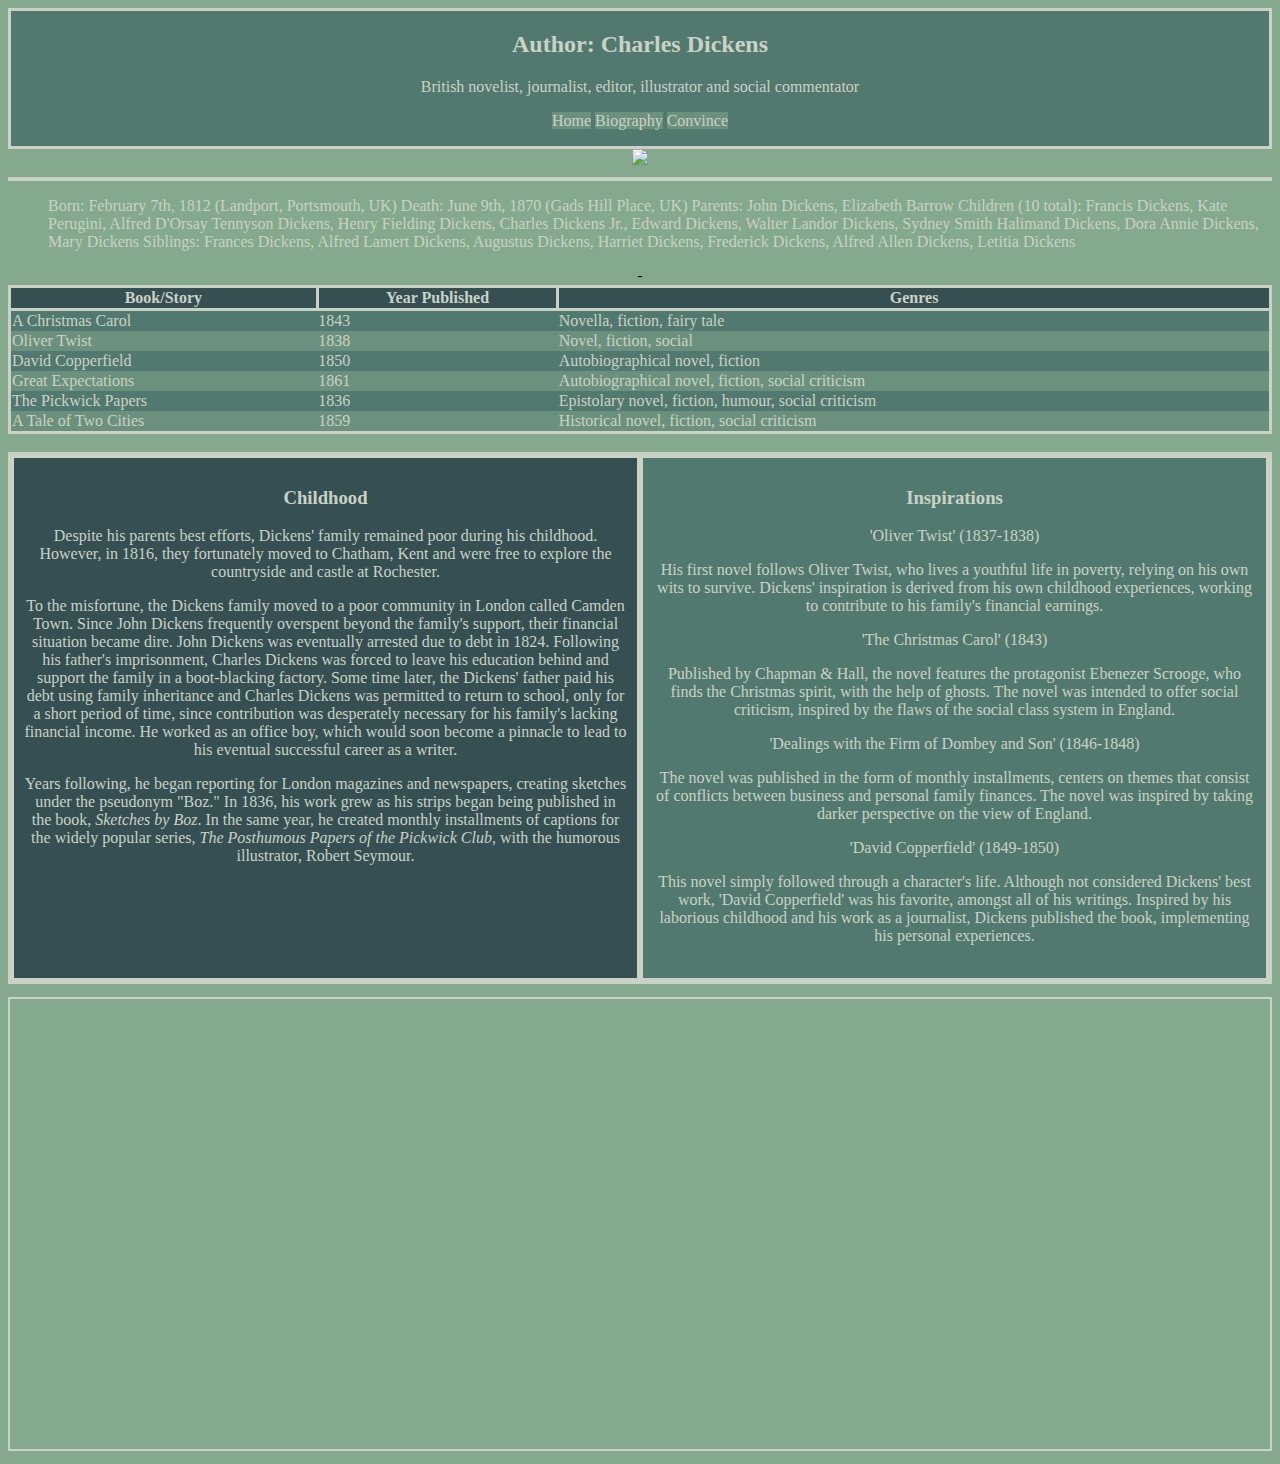
==== authorcharlesdickens.html @ f03b02b5 "Update authorcharlesdickens.html" ====
<!DOCTYPE html>
<html lang="en">
<head>
  <meta charset="UTF-8">
  <meta name="viewport" content="width=device-width, initial-scale=1">
  <title>Charles Dickens Bio</title>
</head>
  <center>
    <div>
    <h2>Author: Charles Dickens</h2>
      <p>British novelist, journalist, editor, illustrator and social commentator</p>
      <ul{text-align: center>
  <li><a href="index.html">Home</a></li>
  <li><a href="authorcharlesdickens.html">Biography</a></li>
  <li><a href="convince/main.html">Convince</a></li>
    </ul>
      <p></p>
    </div>
    <img src="https://i2.wp.com/www.dougsmethodsofsavingmoney.com/wp-content/uploads/2015/05/charles_dickens2.png?resize=278%2C299" img>
    <hr>
  </center>
<body>
   <ul class= overview>
      <li>Born: February 7th, 1812 (Landport, Portsmouth, UK)</li>
      <li>Death: June 9th, 1870 (Gads Hill Place, UK)</li>
      <li>Parents: John Dickens, Elizabeth Barrow</li>
      <li>Children (10 total): Francis Dickens, Kate Perugini, Alfred D'Orsay Tennyson Dickens, Henry Fielding Dickens, Charles Dickens Jr., Edward Dickens, Walter Landor Dickens, Sydney Smith Halimand Dickens, Dora Annie Dickens, Mary Dickens</li>
      <li>Siblings: Frances Dickens, Alfred Lamert Dickens, Augustus Dickens, Harriet Dickens, Frederick Dickens, Alfred Allen Dickens, Letitia Dickens
  </ul>
  <center>
   <table>
     <tr>
       <th>Book/Story</th>
       <th>Year Published</th>
       <th>Genres</th>
     </tr>
     <tr>
       <td>A Christmas Carol</td>
       <td>1843</td>-
       <td>Novella, fiction, fairy tale</td>
     </tr>
     <tr>
       <td>Oliver Twist</td>
       <td>1838</td>
       <td>Novel, fiction, social</td> 
     </tr>
       <td>David Copperfield</td>
       <td>1850</td>
       <td>Autobiographical novel, fiction</td>
     </tr>
     <tr>
       <td>Great Expectations</td> 
       <td>1861</td>
       <td>Autobiographical novel, fiction, social criticism</td>
    </tr>
    <tr>
      <td>The Pickwick Papers</td>
      <td>1836</td>
      <td>Epistolary novel, fiction, humour, social criticism</td>
    </tr>
    <tr>
      <td>A Tale of Two Cities</td>
      <td>1859</td>
      <td>Historical novel, fiction, social criticism</td>
  </table>
  <br>
  <div class="row">
  <div class="column" style= "background-color: #354F52">
    <h3>Childhood</h3>
    <p>Despite his parents best efforts, Dickens' family remained poor during his childhood. However, in 1816, they fortunately moved to Chatham, Kent and were free to explore the countryside and castle at Rochester. </p>
    <p> To the misfortune, the Dickens family moved to a poor community in London called Camden Town. Since John Dickens frequently overspent beyond the family's support, their financial situation became dire. John Dickens was eventually arrested due to debt in 1824. Following his father's imprisonment, Charles Dickens was forced to leave his education behind and support the family in a boot-blacking factory. Some time later, the Dickens' father paid his debt using family inheritance and Charles Dickens was permitted to return to school, only for a short period of time, since contribution was desperately necessary for his family's lacking financial income. He worked as an office boy, which would soon become a pinnacle to lead to his eventual successful career as a writer. </p>
    <p>Years following, he began reporting for London magazines and newspapers, creating sketches under the pseudonym "Boz." In 1836, his work grew as his strips began being published in the book, <i>Sketches by Boz</i>. In the same year, he created monthly installments of captions for the widely popular series, <i>The Posthumous Papers of the Pickwick Club</i>, with the humorous illustrator, Robert Seymour. 
    </div>
  <div class="column">
    <h3>Inspirations</h3>
    <p>'Oliver Twist' (1837-1838)</p>
    <p> His first novel follows Oliver Twist, who lives a youthful life in poverty, relying on his own wits to survive. Dickens' inspiration is derived from his own childhood experiences, working to contribute to his family's financial earnings. 
    <p>'The Christmas Carol' (1843)</p>
    <p>Published by Chapman & Hall, the novel features the protagonist Ebenezer Scrooge, who finds the Christmas spirit, with the help of ghosts. The novel was intended to offer social criticism, inspired by the flaws of the social class system in England.</p>
    <p>'Dealings with the Firm of Dombey and Son' (1846-1848)</p>
    <p>The novel was published in the form of monthly installments, centers on themes that consist of conflicts between business and personal family finances. The novel was inspired by taking darker perspective on the view of England. </p>
    <p>'David Copperfield' (1849-1850)</p>
    This novel simply followed through a character's life. Although not considered Dickens' best work, 'David Copperfield' was his favorite, amongst all of his writings. Inspired by his laborious childhood and his work as a journalist, Dickens published the book, implementing his personal experiences. 
    </div>
</div>
  </center>
</body>
<body>
  <pre>    
  
  
  
  
  
  
  
  
  
  
  
  
  
  
  
  
  
  
  
  
  
  
  
  
  
  
  
  
  </pre>
</body>
</html>
   <style>
    body{
  background-color: #84A98C;
}

div{
  border: 3px solid #CAD2C5;
  color: #CAD2C5;
  background-color: #52796F;
  position: sticky;
  top: 0;
  text-align: center;

}

table, th{
  border: 3px solid #CAD2C5;
  border-collapse: collapse;
  color: #CAD2C5
}

table{
  width: 100%
}

tr:nth-child(even) {background: #52796F}
tr:nth-child(odd) {background: #6B917E}

th{
  background-color: #354F52
}

ul{
  color: #CAD2C5;
}

hr{
  border: 2px solid #CAD2C5
}

.row{
  display: flex;
}

.column{
  flex: 50%;
  padding: 10px;
  height: 500px;
  position: sticky;
  top: 0
}

pre{
  background-image: url('https://d3525k1ryd2155.cloudfront.net/i/en20/heroes/valuebooks-1170w.jpg');
  background-repeat: no-repeat;
  border: 2px solid #CAD2C5;
  background-size: cover;
}

a{
  color: #CAD2C5;
  background-color: #6B917E
}

a:hover{
  background-color: #84A98C;
  text-decoration: none;
}

a:link {
  text-decoration: none;
}

a:visited {
  text-decoration: none;
}

a:active {
  text-decoration: none;
}
     
li{
  display: inline;
}

      </style>
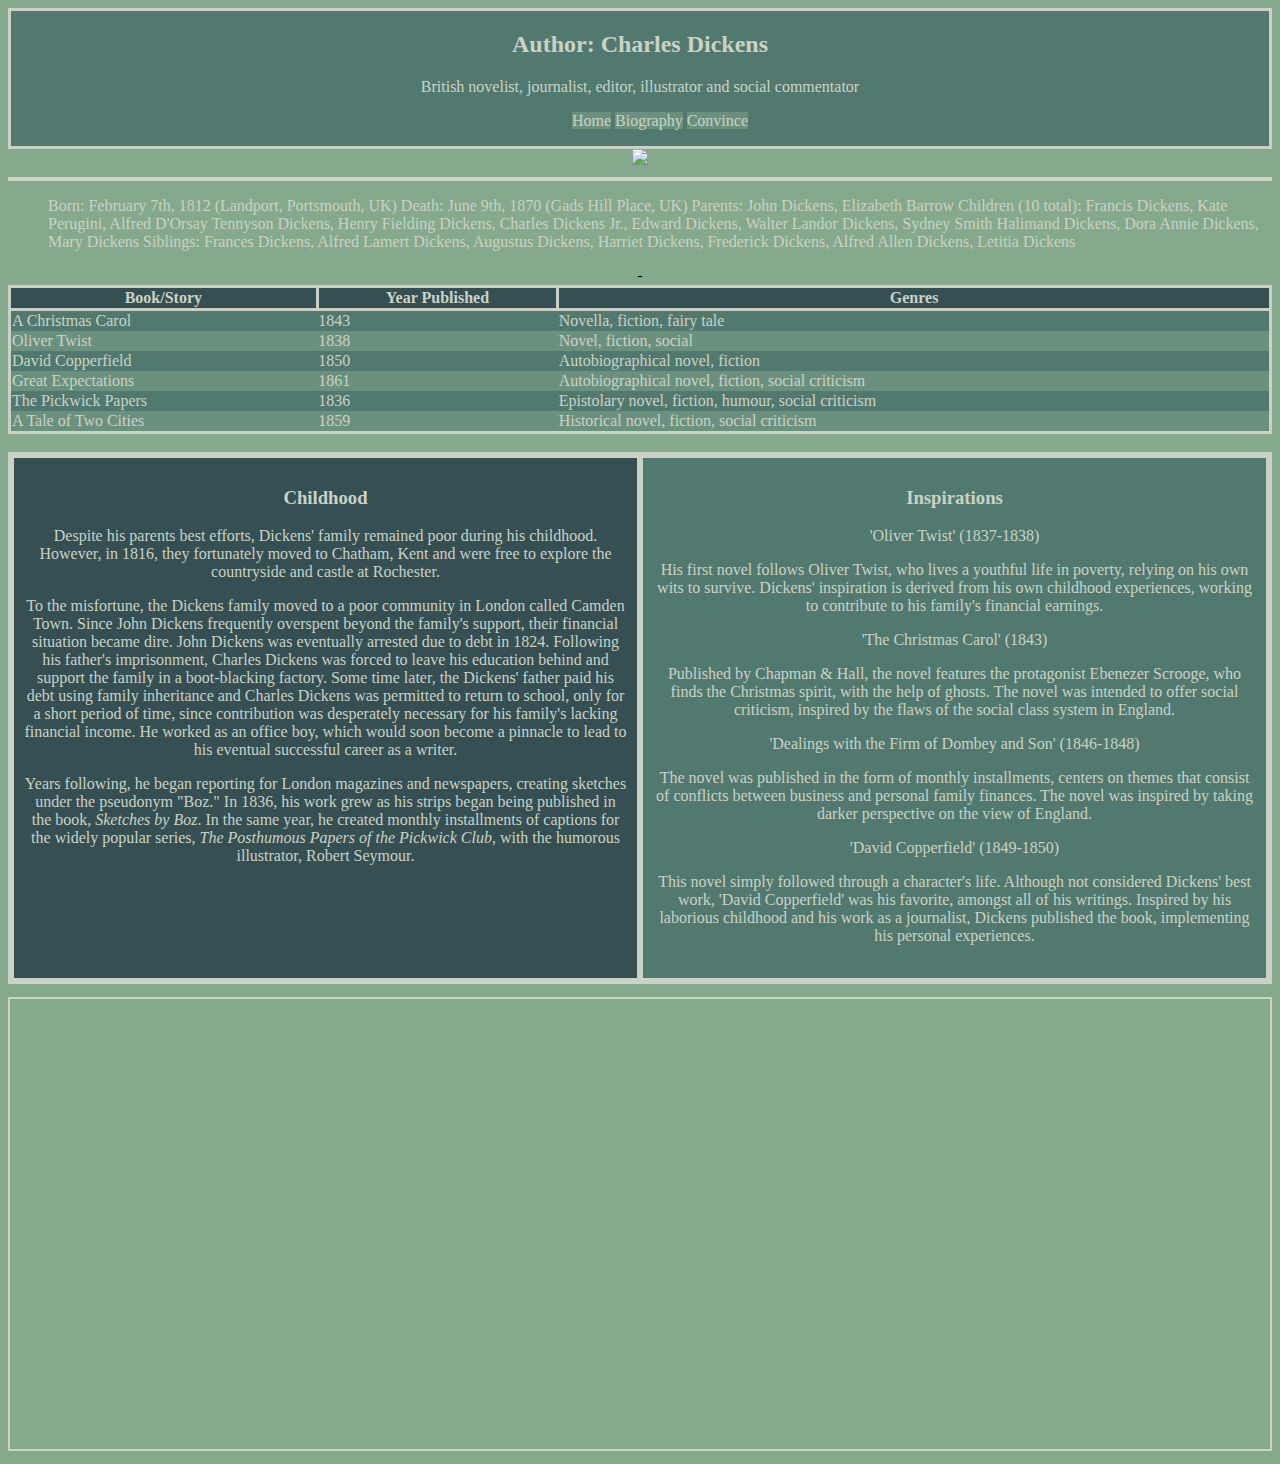
==== commit 230991d5: "Update authorcharlesdickens.html" ====
--- a/authorcharlesdickens.html
+++ b/authorcharlesdickens.html
@@ -9,7 +9,7 @@
     <div>
     <h2>Author: Charles Dickens</h2>
       <p>British novelist, journalist, editor, illustrator and social commentator</p>
-      <ul{text-align: center>
+      <ul {text-align: center>
   <li><a href="index.html">Home</a></li>
   <li><a href="authorcharlesdickens.html">Biography</a></li>
   <li><a href="convince/main.html">Convince</a></li>
@@ -150,7 +150,7 @@
   background-color: #354F52
 }
 
-ul{
+ul.overview{
   color: #CAD2C5;
 }
 
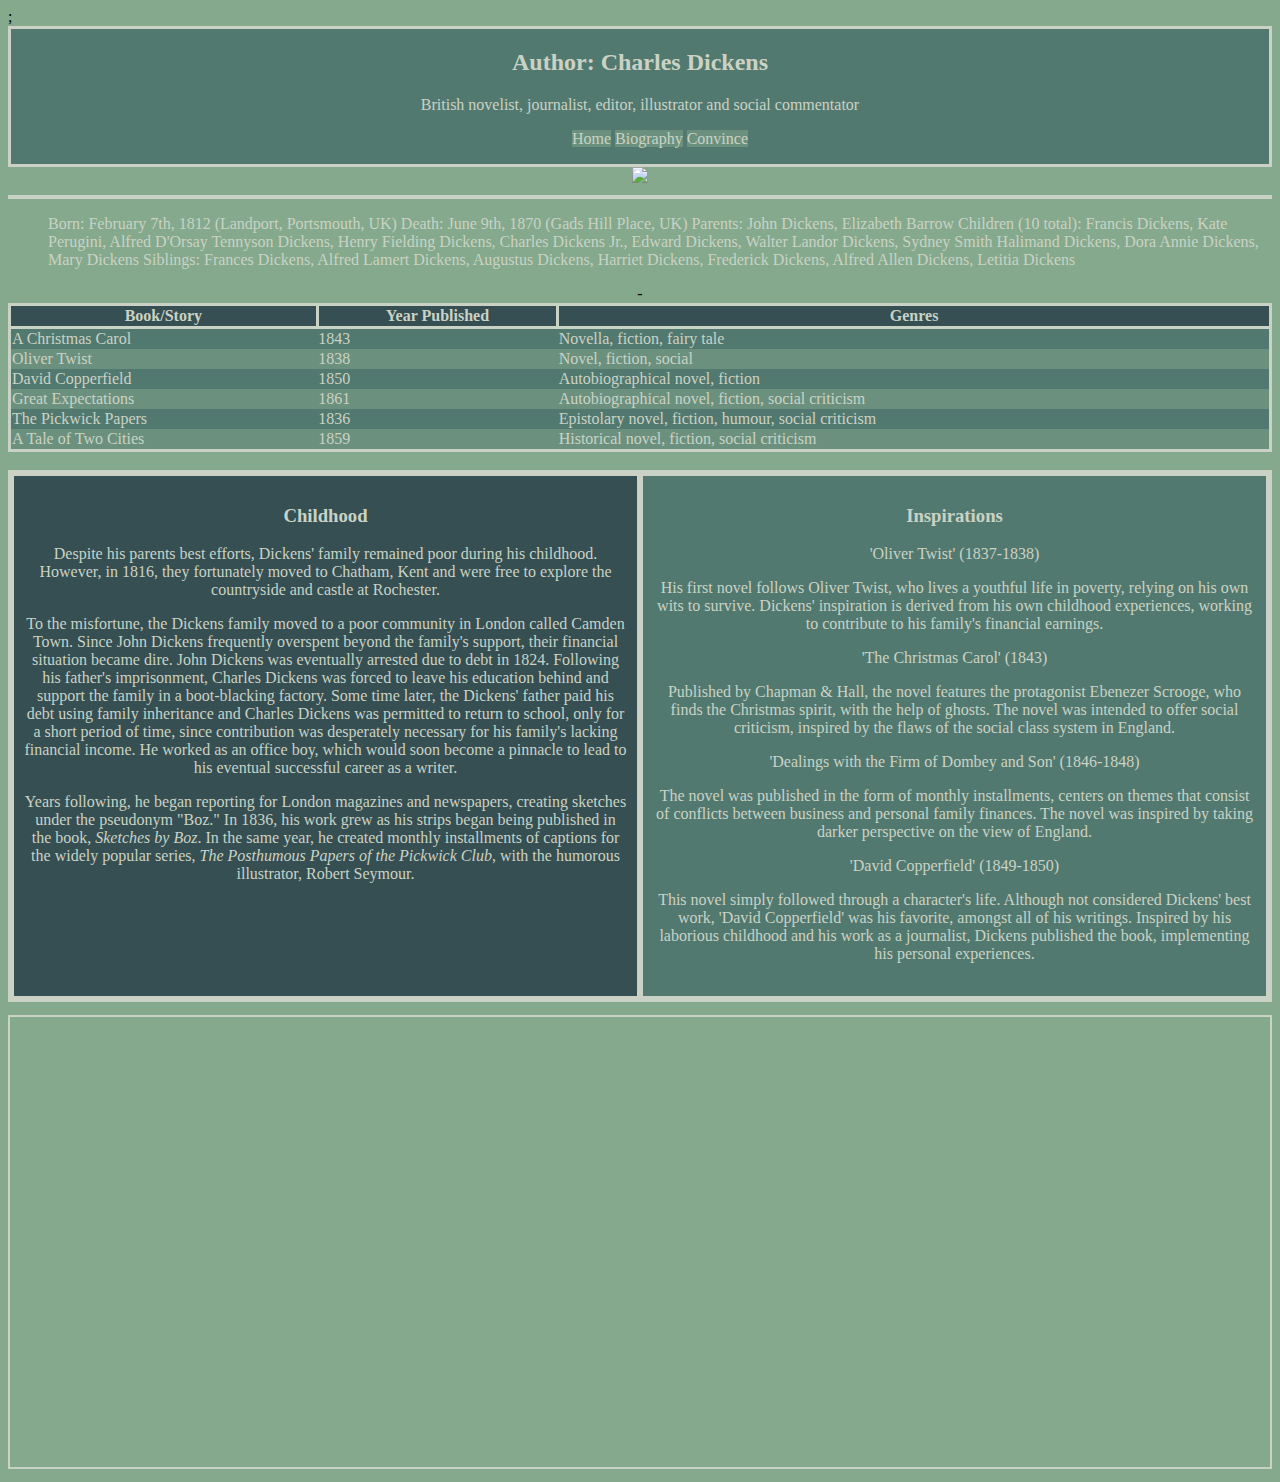
==== commit 9a078f11: "add tab icon" ====
--- a/authorcharlesdickens.html
+++ b/authorcharlesdickens.html
@@ -4,6 +4,7 @@
   <meta charset="UTF-8">
   <meta name="viewport" content="width=device-width, initial-scale=1">
   <title>Charles Dickens Bio</title>
+  <link rel="icon" href="https://www.powayusd.com/getmedia/ab8dcd57-c509-47ea-b0db-28d2c5769a02/wvhsLogo_2.aspx?width=123&height=100&ext=.png">;
 </head>
   <center>
     <div>
@@ -166,8 +167,6 @@
   flex: 50%;
   padding: 10px;
   height: 500px;
-  position: sticky;
-  top: 0
 }
 
 pre{
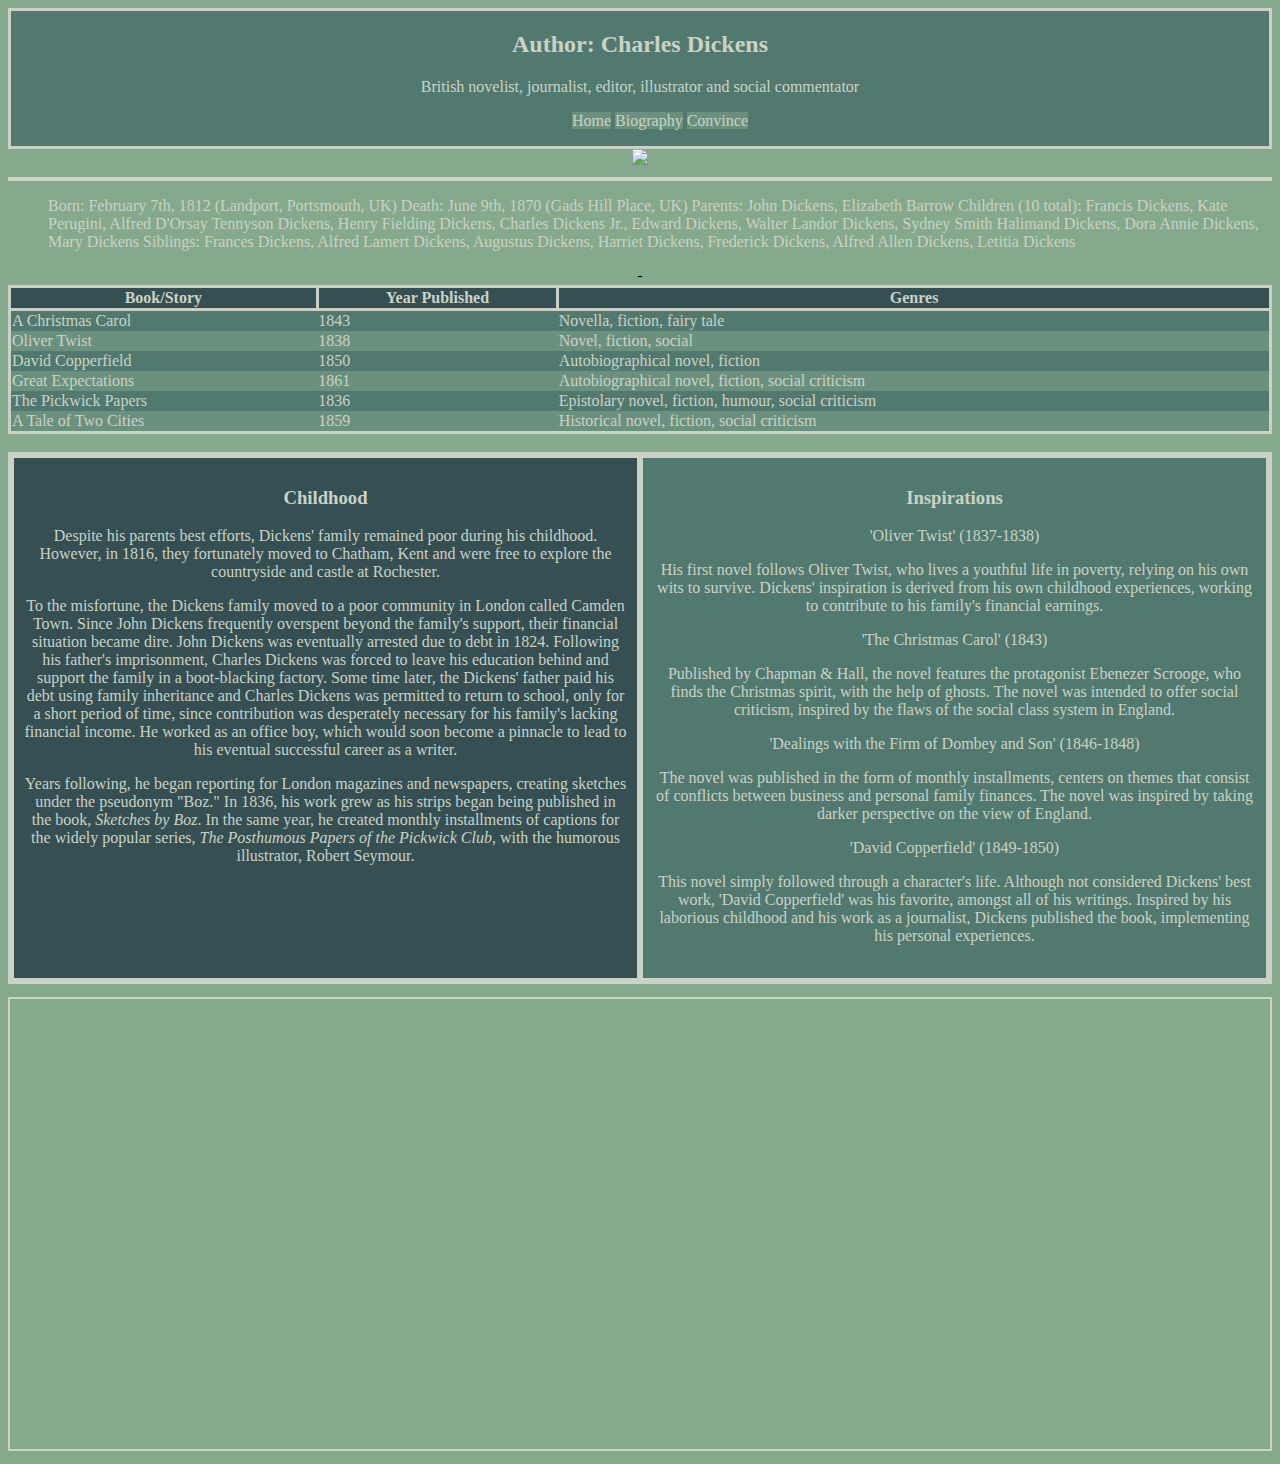
==== commit 0a602304: "Update authorcharlesdickens.html" ====
--- a/authorcharlesdickens.html
+++ b/authorcharlesdickens.html
@@ -4,7 +4,7 @@
   <meta charset="UTF-8">
   <meta name="viewport" content="width=device-width, initial-scale=1">
   <title>Charles Dickens Bio</title>
-  <link rel="icon" href="https://www.powayusd.com/getmedia/ab8dcd57-c509-47ea-b0db-28d2c5769a02/wvhsLogo_2.aspx?width=123&height=100&ext=.png">;
+  <link rel="icon" href="https://www.powayusd.com/getmedia/ab8dcd57-c509-47ea-b0db-28d2c5769a02/wvhsLogo_2.aspx?width=123&height=100&ext=.png">
 </head>
   <center>
     <div>
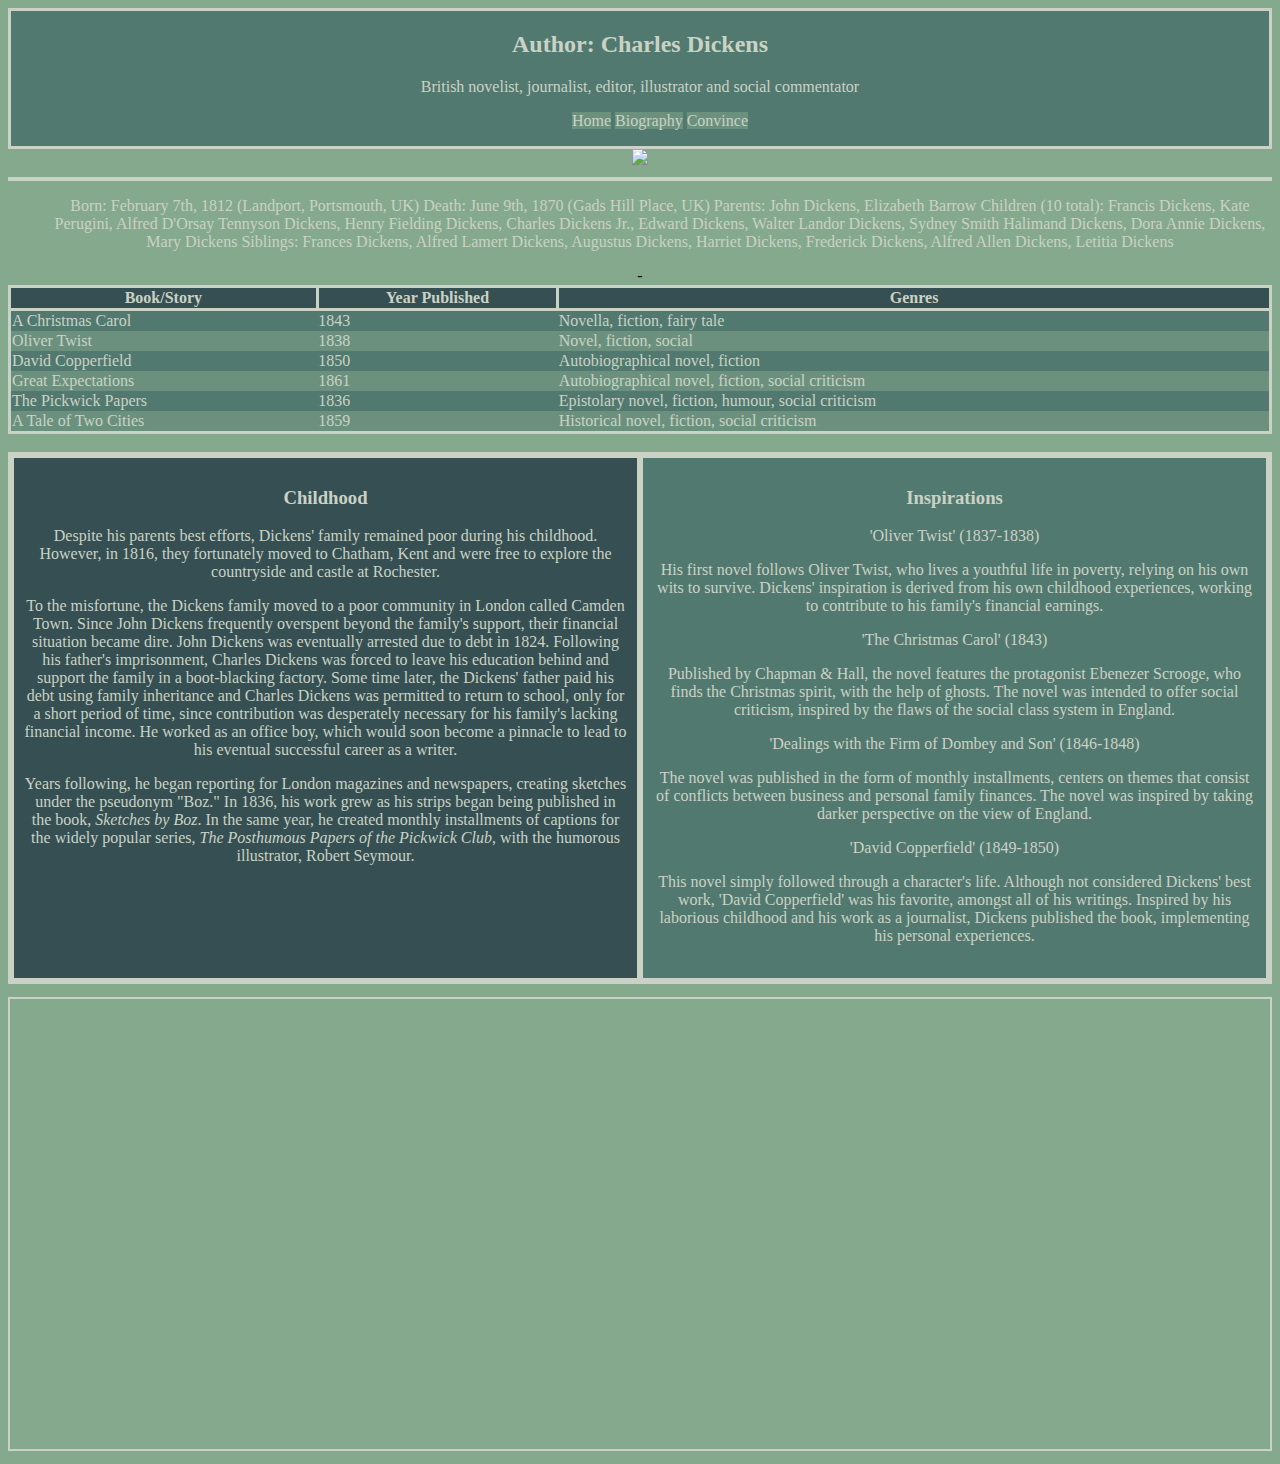
==== commit b3bcb147: "center nav bar" ====
--- a/authorcharlesdickens.html
+++ b/authorcharlesdickens.html
@@ -7,9 +7,10 @@
   <link rel="icon" href="https://www.powayusd.com/getmedia/ab8dcd57-c509-47ea-b0db-28d2c5769a02/wvhsLogo_2.aspx?width=123&height=100&ext=.png">
 </head>
   <center>
-    <div>
+    <div class="top">
     <h2>Author: Charles Dickens</h2>
       <p>British novelist, journalist, editor, illustrator and social commentator</p>
+      <center>
       <ul {text-align: center>
   <li><a href="index.html">Home</a></li>
   <li><a href="authorcharlesdickens.html">Biography</a></li>
@@ -19,6 +20,7 @@
     </div>
     <img src="https://i2.wp.com/www.dougsmethodsofsavingmoney.com/wp-content/uploads/2015/05/charles_dickens2.png?resize=278%2C299" img>
     <hr>
+  </center>
   </center>
 <body>
    <ul class= overview>
@@ -128,10 +130,16 @@
   border: 3px solid #CAD2C5;
   color: #CAD2C5;
   background-color: #52796F;
+  top: 0;
+  text-align: center;
+}
+.top{
+  border: 3px solid #CAD2C5;
+  color: #CAD2C5;
+  background-color: #52796F;
   position: sticky;
   top: 0;
   text-align: center;
-
 }
 
 table, th{
@@ -153,6 +161,7 @@
 
 ul.overview{
   color: #CAD2C5;
+  text-align: center
 }
 
 hr{
